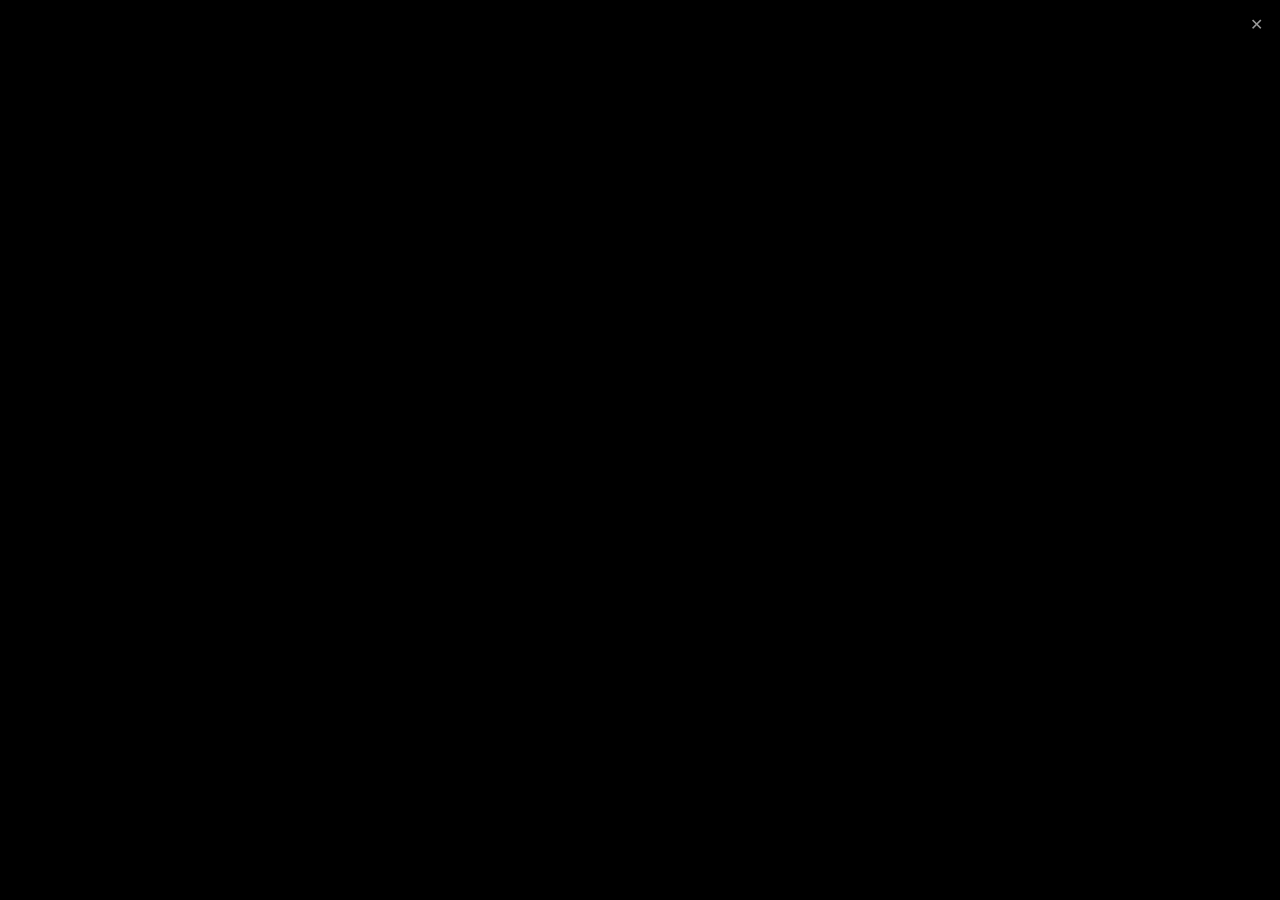
==== launcher/ui/index.html @ b64106cc "Finished launcher, restructured into launcher/ + listener/, added docs and license - Finished the la" ====
<!DOCTYPE html>
<html lang="en">
<head>
<meta charset="UTF-8" />
<title>Cartridge Launcher</title>
<style>
  :root {
    color-scheme: dark;
  }

  html, body {
    margin: 0;
    padding: 0;
    width: 100%;
    height: 100%;
    background: #000000;
    overflow: hidden;
  }

  body {
    display: flex;
    align-items: center;
    justify-content: center;
    font-family: "Segoe UI", system-ui, sans-serif;
  }

  #close-btn {
    position: fixed;
    top: 10px;
    right: 10px;
    width: 28px;
    height: 28px;
    border: none;
    border-radius: 4px;
    background: transparent;
    color: #999999;
    font-size: 1rem;
    line-height: 28px;
    cursor: pointer;
    z-index: 10;
  }

  #close-btn:hover {
    background: #b0202f;
    color: #ffffff;
  }

  #grid {
    display: flex;
    gap: 32px;
    padding: 0 40px;
  }

  .card {
    appearance: none;
    border: none;
    background: none;
    padding: 0;
    width: 200px;
    cursor: pointer;
    font-family: inherit;
    transition: transform 0.15s ease;
  }

  .card:hover,
  .card:focus-visible {
    transform: translateY(-6px);
  }

  .card:focus-visible {
    outline: 2px solid #6ea8ff;
    outline-offset: 4px;
    border-radius: 16px;
  }

  .card img {
    display: block;
    width: 100%;
    aspect-ratio: 600 / 900;
    object-fit: cover;
    border-radius: 14px;
    background: #151515;
    box-shadow: 0 10px 22px rgba(0, 0, 0, 0.55);
  }

  .card .caption {
    display: block;
    margin-top: 10px;
    height: 20px;
    line-height: 20px;
    color: #cfcfcf;
    font-size: 0.85rem;
    text-align: center;
    white-space: nowrap;
    overflow: hidden;
    text-overflow: ellipsis;
  }
</style>
</head>
<body>
  <button id="close-btn" title="Close" onclick="window.ipc.postMessage('close')">&#10005;</button>
  <div id="grid"></div>

  <script>
    const games = window.__GAMES__ || [];
    const showCaptions = window.__SHOW_CAPTIONS__ === true;
    const grid = document.getElementById("grid");

    games.forEach((game, index) => {
      const card = document.createElement("button");
      card.className = "card";
      card.type = "button";
      card.title = game.name;
      card.addEventListener("click", () => {
        window.ipc.postMessage("launch:" + index);
      });

      const img = document.createElement("img");
      img.src = game.image;
      img.alt = game.name;
      card.appendChild(img);

      if (showCaptions) {
        const caption = document.createElement("span");
        caption.className = "caption";
        caption.textContent = game.name;
        card.appendChild(caption);
      }

      grid.appendChild(card);
    });
  </script>
</body>
</html>
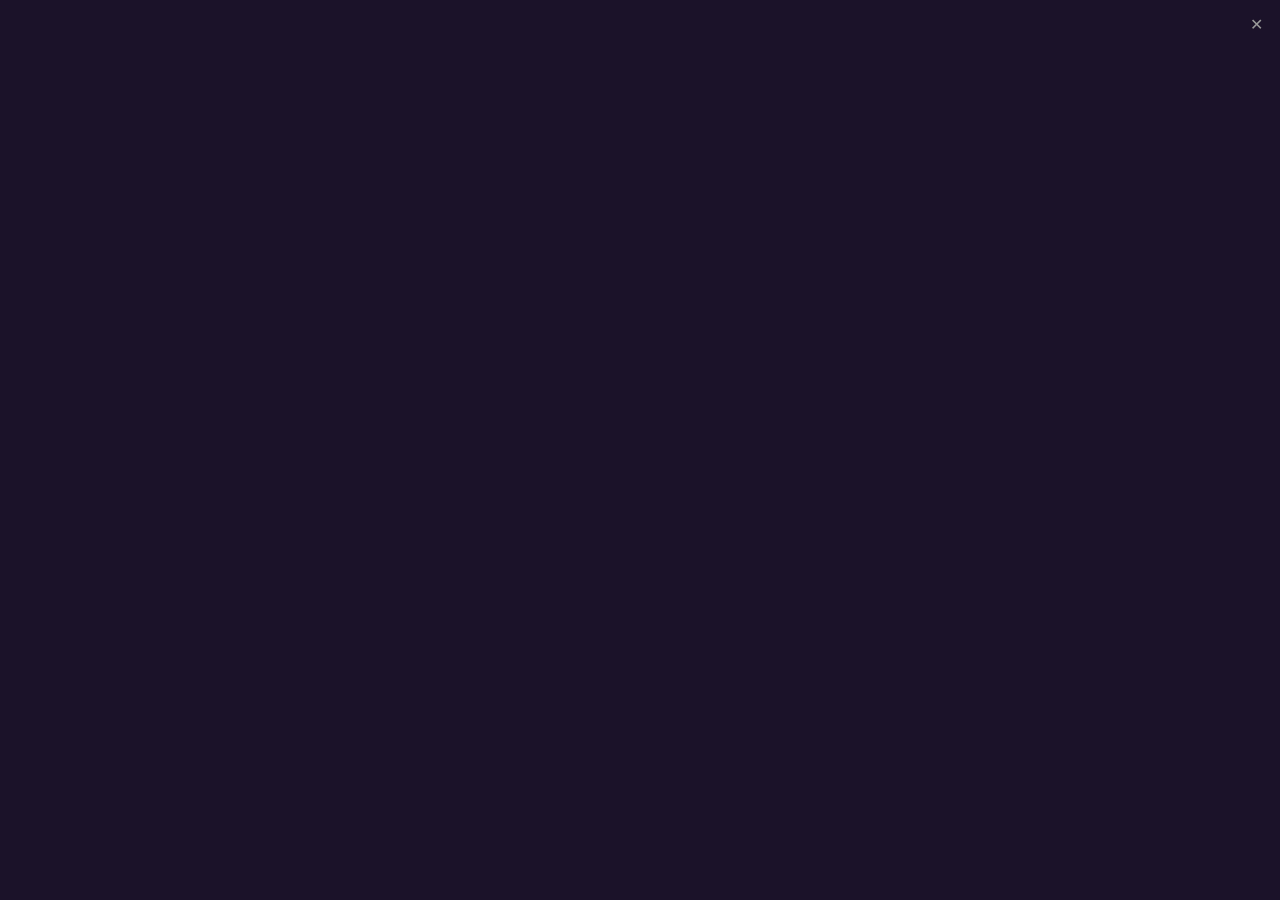
==== commit 5850a376: "...addition to the previosue..." ====
--- a/launcher/ui/index.html
+++ b/launcher/ui/index.html
@@ -1,4 +1,11 @@
 <!DOCTYPE html>
+<!--
+  SPDX-License-Identifier: GPL-3.0-or-later
+  Copyright (C) 2026 da1sh1n
+  This file is part of GaCaSy, licensed under the GNU General Public License
+  v3.0 or later. GaCaSy comes with ABSOLUTELY NO WARRANTY. See the LICENSE file
+  or <https://www.gnu.org/licenses/> for details.
+-->
 <html lang="en">
 <head>
 <meta charset="UTF-8" />
@@ -6,6 +13,12 @@
 <style>
   :root {
     color-scheme: dark;
+    /* Look-and-feel knobs. These fallbacks match the config.ini defaults; the
+       script below overrides them from window.__UI__ (fed by config.ini). */
+    --background-color: #1b1229;
+    --image-gap: 32px;
+    --corner-radius: 14px;
+    --shadow: 0 0 24px 0 rgba(0, 0, 0, 0.55);
   }
 
   html, body {
@@ -13,7 +26,7 @@
     padding: 0;
     width: 100%;
     height: 100%;
-    background: #000000;
+    background: var(--background-color);
     overflow: hidden;
   }
 
@@ -45,10 +58,12 @@
     color: #ffffff;
   }
 
+  /* A row of covers, centered in the window by the body. The gap is static;
+     each cover's pixel size is computed in JS to fit the window. */
   #grid {
-    display: flex;
-    gap: 32px;
-    padding: 0 40px;
+    display: inline-flex;
+    gap: var(--image-gap);
+    align-items: center;
   }
 
   .card {
@@ -56,7 +71,11 @@
     border: none;
     background: none;
     padding: 0;
-    width: 200px;
+    flex: 0 0 auto;
+    display: flex;
+    flex-direction: column;
+    align-items: center;
+    gap: 10px;
     cursor: pointer;
     font-family: inherit;
     transition: transform 0.15s ease;
@@ -75,18 +94,13 @@
 
   .card img {
     display: block;
-    width: 100%;
-    aspect-ratio: 600 / 900;
-    object-fit: cover;
-    border-radius: 14px;
+    border-radius: var(--corner-radius);
     background: #151515;
-    box-shadow: 0 10px 22px rgba(0, 0, 0, 0.55);
+    box-shadow: var(--shadow);
   }
 
   .card .caption {
-    display: block;
-    margin-top: 10px;
-    height: 20px;
+    max-width: 100%;
     line-height: 20px;
     color: #cfcfcf;
     font-size: 0.85rem;
@@ -102,11 +116,36 @@
   <div id="grid"></div>
 
   <script>
+    // Look-and-feel settings from config.ini (see Rust's init_script). Fall
+    // back to the same defaults as the CSS above when a value is absent.
+    const ui = window.__UI__ || {};
+
+    // Border of empty space between the window edge and the covers, and the
+    // static gap between covers. Both feed the layout math below and MUST
+    // match Rust's window sizing (border_gap / image_gap) and the CSS `gap`.
+    const PAD = Number.isFinite(ui.borderGap) ? ui.borderGap : 36;
+    const GAP = Number.isFinite(ui.imageGap) ? ui.imageGap : 32;
+
+    // Push the visual knobs into the CSS variables the stylesheet reads.
+    const rootStyle = document.documentElement.style;
+    if (ui.backgroundColor) rootStyle.setProperty("--background-color", ui.backgroundColor);
+    if (Number.isFinite(ui.imageGap)) rootStyle.setProperty("--image-gap", ui.imageGap + "px");
+    if (Number.isFinite(ui.cornerRadius)) rootStyle.setProperty("--corner-radius", ui.cornerRadius + "px");
+    // Symmetric shadow bounded by `size`: it's solid for `fade` px out from the
+    // cover edge (the box-shadow spread), then blurs to nothing over the rest,
+    // reaching exactly `size` and no further. blur = size - fade.
+    const shadowSize = Number.isFinite(ui.shadowSize) ? ui.shadowSize : 24;
+    const shadowFade = Number.isFinite(ui.shadowFade) ? ui.shadowFade : 0;
+    const shadowColor = ui.shadowColor || "rgba(0, 0, 0, 0.55)";
+    const spread = Math.max(0, Math.min(shadowFade, shadowSize));
+    const blur = Math.max(0, shadowSize - spread);
+    rootStyle.setProperty("--shadow", `0 0 ${blur}px ${spread}px ${shadowColor}`);
+
     const games = window.__GAMES__ || [];
     const showCaptions = window.__SHOW_CAPTIONS__ === true;
     const grid = document.getElementById("grid");
 
-    games.forEach((game, index) => {
+    const imgs = games.map((game, index) => {
       const card = document.createElement("button");
       card.className = "card";
       card.type = "button";
@@ -128,7 +167,34 @@
       }
 
       grid.appendChild(card);
+      return img;
     });
+
+    // Fit every cover to the window: each gets an equal share of the width,
+    // and is scaled DOWN to fit that share and the window height (whichever
+    // is tighter) at its native aspect ratio — never scaled up past native.
+    function layout() {
+      const n = Math.max(1, imgs.length);
+      const availW = window.innerWidth - 2 * PAD;
+      const availH = window.innerHeight - 2 * PAD;
+      const shareW = (availW - (n - 1) * GAP) / n;
+
+      imgs.forEach((img) => {
+        const nW = img.naturalWidth || 600;
+        const nH = img.naturalHeight || 900;
+        const scale = Math.min(1, shareW / nW, availH / nH);
+        img.style.width = Math.floor(nW * scale) + "px";
+        img.style.height = Math.floor(nH * scale) + "px";
+      });
+    }
+
+    const pending = imgs
+      .filter((img) => !img.complete)
+      .map((img) => new Promise((res) => { img.onload = img.onerror = res; }));
+
+    Promise.all(pending).then(layout);
+    layout(); // first pass in case images are already cached
+    window.addEventListener("resize", layout);
   </script>
 </body>
 </html>
